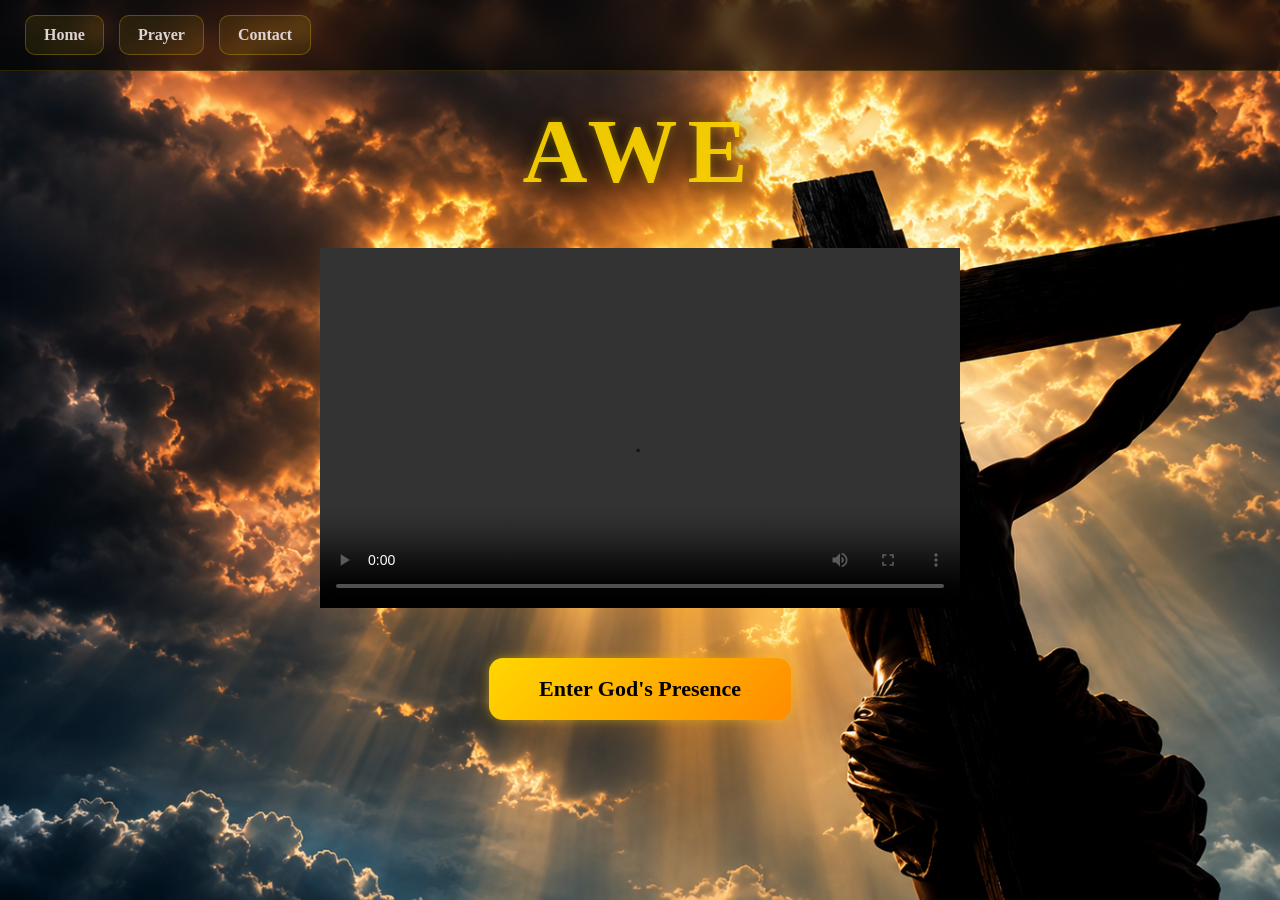
==== index.html @ bfa419cc "tabernaclezoom" ====
<!DOCTYPE html>
<html lang="en">
    <head>
        <meta charset="UTF-8">
        <meta name="viewport" content="width=device-width, initial-scale=1.0">
        <title>Father Marc's Prayer</title>
        <link rel="stylesheet" href="style.css">
         <!-- Navigation bar -->
 <header class="hero">

    <div class="navbar">
        <a href="index.html">Home</a>
        <a href="prayer.html">Prayer</a>
        <a href="contact.html">Contact</a>
    </div>

    <div class="hero-content">
        <h1 class="heading">AWE</h1>
    </div>

</header>

<body>

    <div class="center-content">
        <video class="vid" width="640" height="360" controls>
        <source src="awe.mp4" type="video/mp4">
        Your browser does not support the video tag.
        </video>

        <a href="tabernacle.html" class="btn">
        Enter God's Presence
        </a>
    </div>

</body>

</html>
---- style.css ----
/* =========================
   GLOBAL RESET
========================= */
* {
    margin: 0;
    padding: 0;
    box-sizing: border-box;
}

/* =========================
   BODY / BACKGROUND
========================= */
body {
    background-image: url(jesusbackground.png);
    background-size: cover;
    background-repeat: no-repeat;
    background-position: center;
    background-attachment: fixed;

    font-family: Georgia, serif;
}

/* =========================
   HEADING (DESKTOP)
========================= */
.heading {
    font-size: 90px;
    color: rgba(255, 215, 0, 0.9);

    letter-spacing: 10px;
    font-weight: bold;
    text-align: center;

    background: transparent;

    text-shadow:
        0 0 10px rgba(255,215,0,0.35),
        0 0 25px rgba(0,0,0,0.8),
        0 0 40px rgba(0,0,0,0.6);

    margin-bottom: 10px;
}

/* =========================
   CENTER CONTENT
========================= */
.center-content {
    margin-top: 35px;
    display: flex;
    flex-direction: column;
    align-items: center;
}

/* =========================
   BUTTON
========================= */
.btn {
    margin-top: 50px;

    display: inline-block;
    padding: 18px 50px;

    background: linear-gradient(135deg, #ffd700, #ff8c00);
    color: black;

    font-size: 22px;
    font-weight: bold;

    text-decoration: none;

    border-radius: 14px;

    position: relative;
    overflow: hidden;

    box-shadow:
        0 0 10px rgba(255, 215, 0, 0.4),
        0 0 30px rgba(255, 140, 0, 0.2);

    animation: pulse 2.5s infinite;
    transition: all 0.3s ease;
}

.btn:hover {
    transform: translateY(-6px) scale(1.08);

    box-shadow:
        0 0 25px rgba(255, 215, 0, 0.9),
        0 0 60px rgba(255, 140, 0, 0.6);

    cursor: pointer;
}

/* =========================
   NAVBAR
========================= */
.navbar {
    width: 100%;
    display: flex;
    justify-content: flex-start;
    gap: 15px;

    padding: 15px 25px;

    background: rgba(0, 0, 0, 0.65);
    backdrop-filter: blur(10px);

    position: fixed;
    top: 0;
    z-index: 1000;

    border-bottom: 1px solid rgba(255, 215, 0, 0.15);
}

.navbar a {
    color: rgb(224, 211, 211);
    text-decoration: none;

    font-size: 16px;
    font-family: Georgia, serif;
    font-weight: bold;

    padding: 10px 18px;

    background: rgba(255, 215, 0, 0.08);

    border: 1px solid rgba(255, 215, 0, 0.25);
    border-radius: 10px;

    transition: all 0.3s ease;
}

.navbar a:hover {
    background: rgba(255, 215, 0, 0.2);
    color: white;

    transform: translateY(-2px);

    box-shadow: 0 0 15px rgba(255, 215, 0, 0.3);

    border-color: gold;
}

/* =========================
   HERO CONTENT
========================= */
.hero-content {
    height: 100%;
    display: flex;
    flex-direction: column;
    justify-content: center;
    align-items: center;
    padding-top: 100px;
}

/* =========================
   PRAYER BOX
========================= */
.prayer {
    color: white;

    font-size: 18px;
    line-height: 1.8;

    max-width: 800px;
    margin: 55px auto 50px auto;

    padding: 30px;

    background: rgba(0, 0, 0, 0.55);
    backdrop-filter: blur(6px);

    border-radius: 12px;

    text-align: left;

    border: 4px solid rgba(255, 215, 0, 0.2);

    box-shadow: 0 0 25px rgba(0,0,0,0.4);
}

.contact {
    margin-top: 120px;

    font-size: 26px;
    font-family: Georgia, serif;

    color: white;
    text-align: center;

    padding: 25px 40px;

    background: rgba(0, 0, 0, 0.55);
    backdrop-filter: blur(6px);

    border-radius: 12px;

    border: 2px solid rgba(255, 215, 0, 0.25);

    display: inline-block;

    box-shadow: 0 0 20px rgba(0,0,0,0.4);
}


/* =========================
   ANIMATION
========================= */
@keyframes pulse {
    0% {
        box-shadow: 0 0 10px rgba(255,215,0,0.3);
    }
    50% {
        box-shadow: 0 0 25px rgba(255,215,0,0.6);
    }
    100% {
        box-shadow: 0 0 10px rgba(255,215,0,0.3);
    }
}

/* =========================
   📱 MOBILE OPTIMIZATION
========================= */
@media (max-width: 768px) {

    .heading {
        font-size: 42px;
        letter-spacing: 4px;
        padding: 0 10px;
    }

    .navbar {
        justify-content: center;
        flex-wrap: wrap;
        gap: 10px;
        padding: 10px;
    }

    .navbar a {
        font-size: 14px;
        padding: 8px 12px;
    }

    .prayer {
        width: 90%;
        margin: 100px auto;
        font-size: 16px;
        padding: 20px;
    }

    .btn {
        font-size: 18px;
        padding: 14px 28px;
    }

    .center-content {
        padding: 0 10px;
    }
}
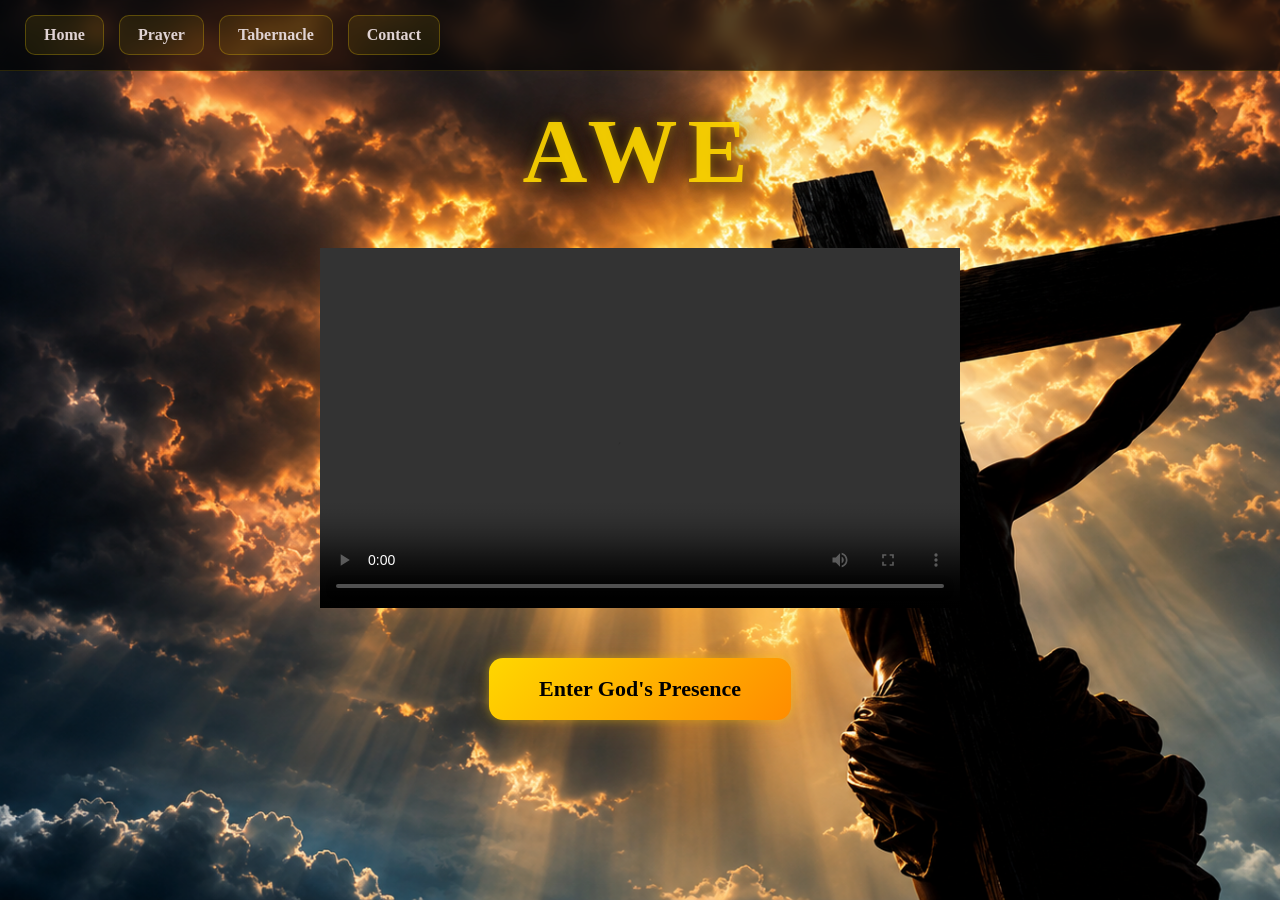
==== commit 8169fb54: "navupdate" ====
--- a/index.html
+++ b/index.html
@@ -11,6 +11,7 @@
     <div class="navbar">
         <a href="index.html">Home</a>
         <a href="prayer.html">Prayer</a>
+        <a href="tabernacle.html">Tabernacle</a>
         <a href="contact.html">Contact</a>
     </div>
 
--- a/style.css
+++ b/style.css
@@ -11,7 +11,7 @@
    BODY / BACKGROUND
 ========================= */
 body {
-    background-image: url(jesusbackground.png);
+    background-image: url(jesusbackground2.png);
     background-size: cover;
     background-repeat: no-repeat;
     background-position: center;
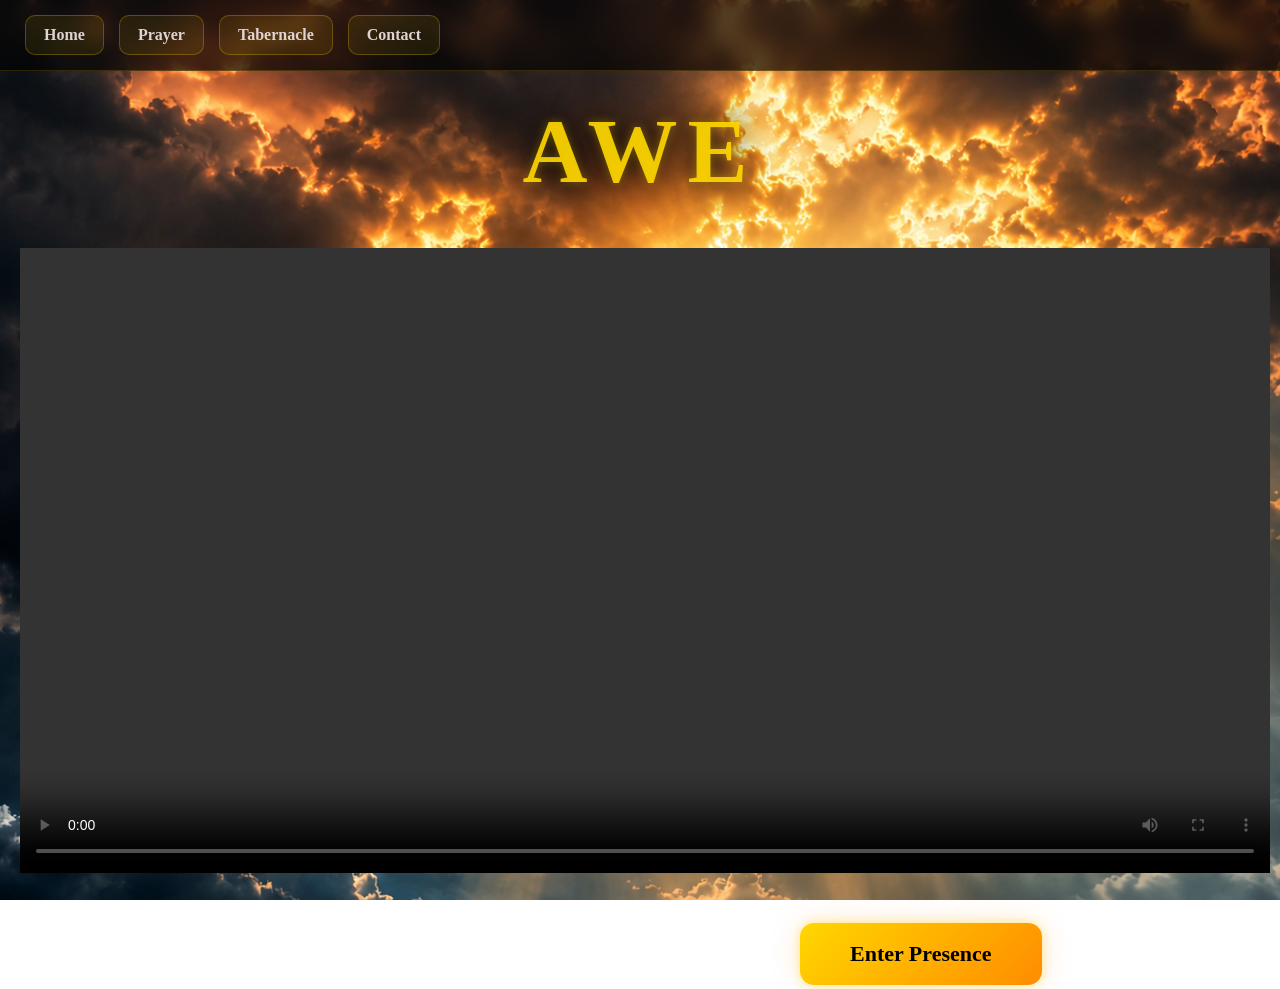
==== commit b69031e0: "bigupdate" ====
--- a/index.html
+++ b/index.html
@@ -1,12 +1,15 @@
 <!DOCTYPE html>
 <html lang="en">
-    <head>
-        <meta charset="UTF-8">
-        <meta name="viewport" content="width=device-width, initial-scale=1.0">
-        <title>Father Marc's Prayer</title>
-        <link rel="stylesheet" href="style.css">
-         <!-- Navigation bar -->
- <header class="hero">
+<head>
+    <meta charset="UTF-8">
+    <meta name="viewport" content="width=device-width, initial-scale=1.0">
+    <title>Father Marc's Prayer</title>
+    <link rel="stylesheet" href="style.css">
+</head>
+
+<body>
+
+<header class="hero">
 
     <div class="navbar">
         <a href="index.html">Home</a>
@@ -21,19 +24,18 @@
 
 </header>
 
-<body>
+<div class="center-content">
 
-    <div class="center-content">
-        <video class="vid" width="640" height="360" controls>
+    <video class="vid" controls>
         <source src="awe.mp4" type="video/mp4">
         Your browser does not support the video tag.
-        </video>
+    </video>
 
-        <a href="tabernacle.html" class="btn">
-        Enter God's Presence
-        </a>
-    </div>
+</div>
+
+ <a href="tabernaclevideo.html" class="btn">
+        Enter Presence
+    </a>
 
 </body>
-
 </html>
--- a/style.css
+++ b/style.css
@@ -11,7 +11,7 @@
    BODY / BACKGROUND
 ========================= */
 body {
-    background-image: url(jesusbackground2.png);
+    background-image: url(jesusbackground3.png);
     background-size: cover;
     background-repeat: no-repeat;
     background-position: center;
@@ -48,7 +48,13 @@
     margin-top: 35px;
     display: flex;
     flex-direction: column;
-    align-items: center;
+    align-items: left;
+    margin-left: 20px;
+}
+
+.vid {
+    width: 1250px;
+    height: auto;
 }
 
 /* =========================
@@ -56,7 +62,7 @@
 ========================= */
 .btn {
     margin-top: 50px;
-
+    margin-left: 800px;
     display: inline-block;
     padding: 18px 50px;
 
@@ -203,6 +209,7 @@
 }
 
 
+
 /* =========================
    ANIMATION
 ========================= */
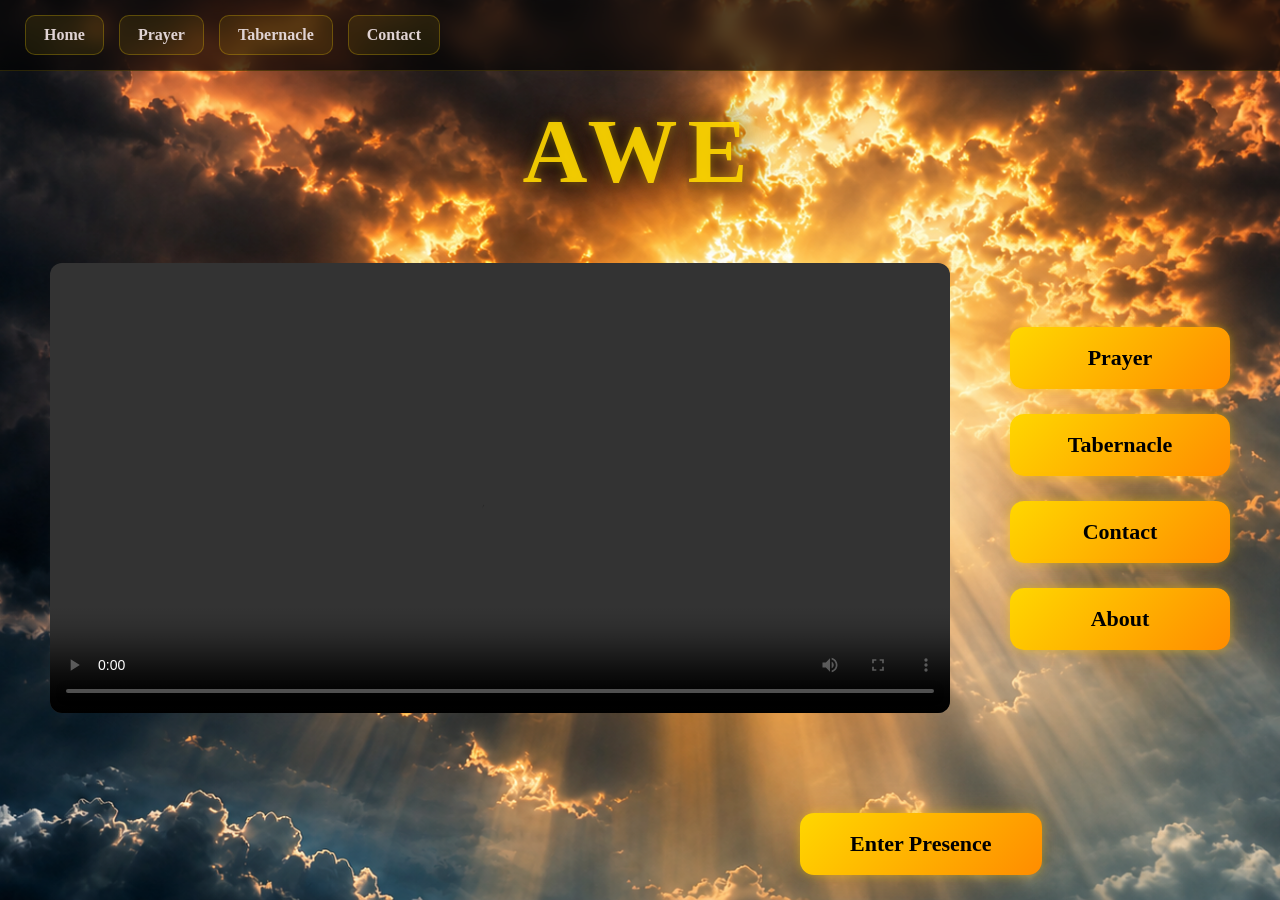
==== commit 4a4c52e5: "buttonupdate" ====
--- a/index.html
+++ b/index.html
@@ -24,12 +24,32 @@
 
 </header>
 
-<div class="center-content">
+<div class="video-layout">
 
     <video class="vid" controls>
         <source src="awe.mp4" type="video/mp4">
         Your browser does not support the video tag.
     </video>
+
+    <div class="button-column">
+
+        <a href="prayer.html" class="btn">
+            Prayer
+        </a>
+
+        <a href="tabernacle.html" class="btn">
+            Tabernacle
+        </a>
+
+        <a href="contact.html" class="btn">
+            Contact
+        </a>
+
+        <a href="about.html" class="btn">
+            About
+        </a>
+
+    </div>
 
 </div>
 
--- a/style.css
+++ b/style.css
@@ -52,11 +52,33 @@
     margin-left: 20px;
 }
 
+.video-layout {
+    display: flex;
+    align-items: center;
+    gap: 60px;
+
+    margin: 50px 50px;
+}
+
 .vid {
-    width: 1250px;
+    width: 1400px;
     height: auto;
-}
-
+    border-radius: 12px;
+}
+
+/* BUTTON COLUMN */
+
+.button-column {
+    display: flex;
+    flex-direction: column;
+    gap: 25px;
+}
+
+.button-column .btn {
+    margin: 0;
+    width: 220px;
+    text-align: center;
+}
 /* =========================
    BUTTON
 ========================= */
@@ -263,4 +285,21 @@
     .center-content {
         padding: 0 10px;
     }
+
+    .video-layout {
+    flex-direction: column;
+    margin: 30px 10px;
+}
+
+.vid {
+    width: 100%;
+}
+
+.button-column {
+    width: 100%;
+}
+
+.button-column .btn {
+    width: 100%;
+}
 }
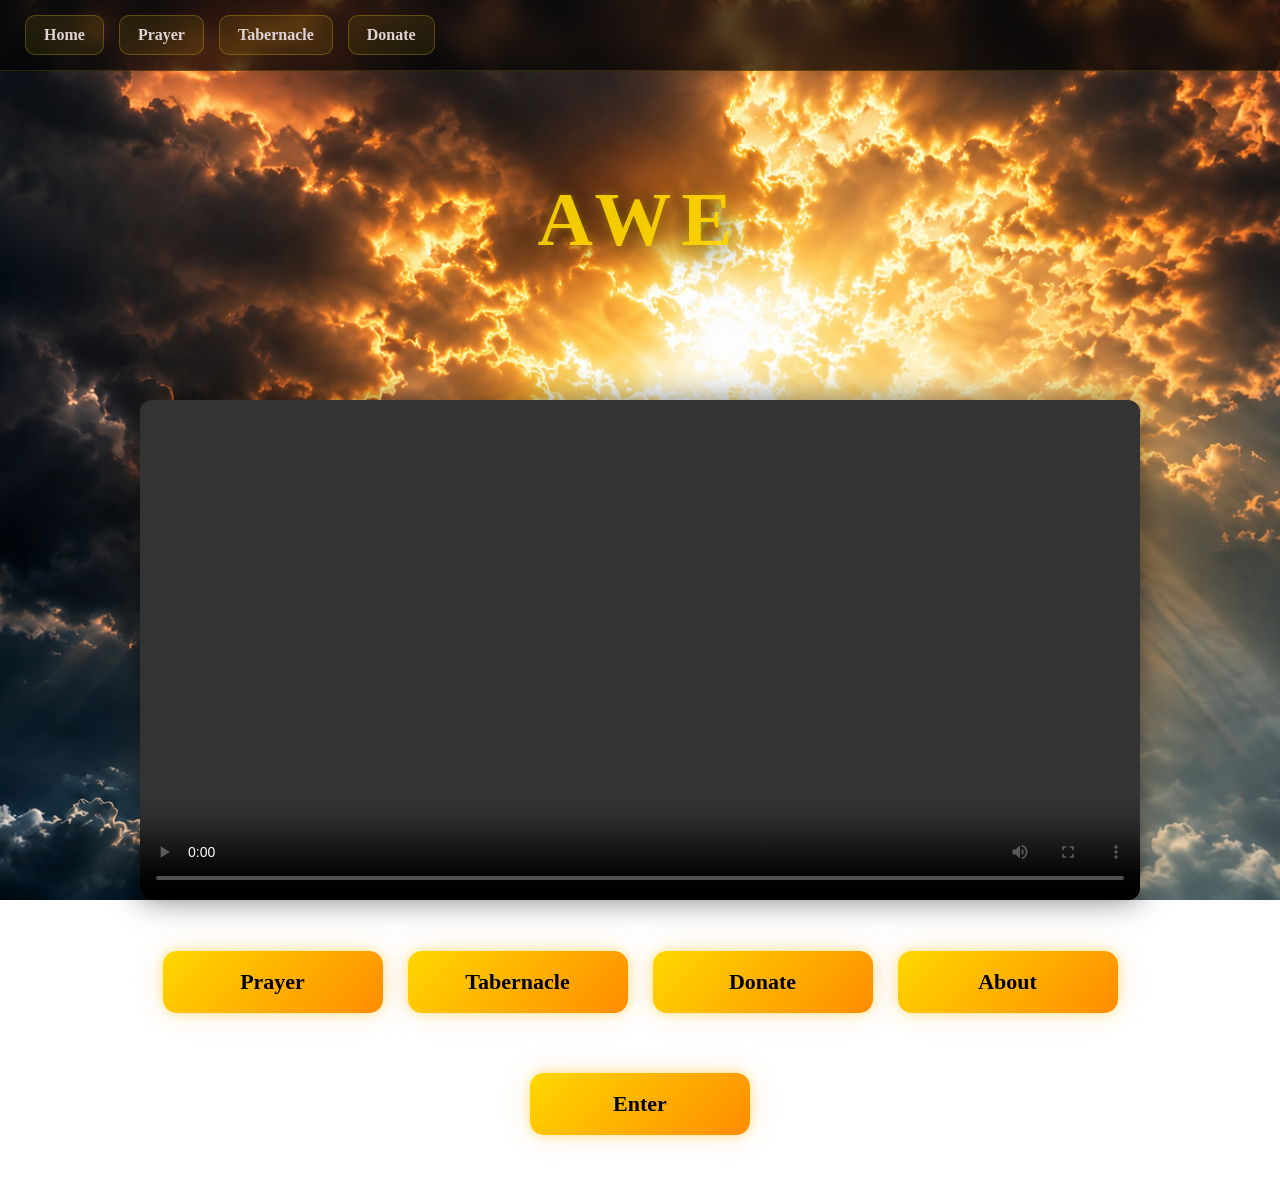
==== commit afd23d43: "resolutionprayerupdate" ====
--- a/index.html
+++ b/index.html
@@ -15,7 +15,7 @@
         <a href="index.html">Home</a>
         <a href="prayer.html">Prayer</a>
         <a href="tabernacle.html">Tabernacle</a>
-        <a href="contact.html">Contact</a>
+        <a href="contact.html">Donate</a>
     </div>
 
     <div class="hero-content">
@@ -42,7 +42,7 @@
         </a>
 
         <a href="contact.html" class="btn">
-            Contact
+            Donate
         </a>
 
         <a href="about.html" class="btn">
@@ -54,7 +54,7 @@
 </div>
 
  <a href="tabernaclevideo.html" class="btn">
-        Enter Presence
+        Enter 
     </a>
 
 </body>
--- a/style.css
+++ b/style.css
@@ -1,16 +1,20 @@
 /* =========================
    GLOBAL RESET
 ========================= */
+
 * {
     margin: 0;
     padding: 0;
     box-sizing: border-box;
 }
 
+
 /* =========================
    BODY / BACKGROUND
 ========================= */
+
 body {
+
     background-image: url(jesusbackground3.png);
     background-size: cover;
     background-repeat: no-repeat;
@@ -18,288 +22,670 @@
     background-attachment: fixed;
 
     font-family: Georgia, serif;
-}
-
-/* =========================
-   HEADING (DESKTOP)
-========================= */
+
+    min-height:100vh;
+
+}
+
+
+/* =========================
+   NAVBAR
+========================= */
+
+.navbar {
+
+    width:100%;
+
+    display:flex;
+    justify-content:flex-start;
+    align-items:center;
+
+    gap:15px;
+
+    padding:15px 25px;
+
+    background:rgba(0,0,0,0.65);
+
+    backdrop-filter:blur(10px);
+
+    position:fixed;
+
+    top:0;
+
+    z-index:1000;
+
+
+    border-bottom:
+    1px solid rgba(255,215,0,0.15);
+
+}
+
+
+
+.navbar a {
+
+    color:rgb(224,211,211);
+
+    text-decoration:none;
+
+    font-size:16px;
+
+    font-weight:bold;
+
+    padding:10px 18px;
+
+
+    background:
+    rgba(255,215,0,0.08);
+
+
+    border:
+    1px solid rgba(255,215,0,0.25);
+
+
+    border-radius:10px;
+
+
+    transition:.3s ease;
+
+}
+
+
+
+.navbar a:hover {
+
+
+    background:
+    rgba(255,215,0,0.2);
+
+
+    color:white;
+
+
+    transform:translateY(-2px);
+
+
+    box-shadow:
+    0 0 15px rgba(255,215,0,.3);
+
+
+}
+
+
+
+/* =========================
+   HERO
+========================= */
+
+
+.hero {
+
+    min-height:40vh;
+
+}
+
+
+.hero-content {
+
+
+    min-height:40vh;
+
+
+    display:flex;
+
+    justify-content:center;
+
+    align-items:center;
+
+
+    padding-top:80px;
+
+}
+
+
+
+/* =========================
+   HEADING
+========================= */
+
+
 .heading {
-    font-size: 90px;
-    color: rgba(255, 215, 0, 0.9);
-
-    letter-spacing: 10px;
-    font-weight: bold;
-    text-align: center;
-
-    background: transparent;
+
+
+    font-size:
+    clamp(55px,6vw,90px);
+
+
+    color:
+    rgba(255,215,0,.9);
+
+
+    letter-spacing:
+    clamp(4px,1vw,10px);
+
+
+    font-weight:bold;
+
+
+    text-align:center;
+
+
 
     text-shadow:
-        0 0 10px rgba(255,215,0,0.35),
-        0 0 25px rgba(0,0,0,0.8),
-        0 0 40px rgba(0,0,0,0.6);
-
-    margin-bottom: 10px;
-}
-
-/* =========================
-   CENTER CONTENT
-========================= */
-.center-content {
-    margin-top: 35px;
-    display: flex;
-    flex-direction: column;
-    align-items: left;
-    margin-left: 20px;
-}
+
+    0 0 10px rgba(255,215,0,.35),
+
+    0 0 25px rgba(0,0,0,.8),
+
+    0 0 40px rgba(0,0,0,.6);
+
+
+}
+
+
+
+/* =========================
+   VIDEO SECTION
+========================= */
+
 
 .video-layout {
-    display: flex;
-    align-items: center;
-    gap: 60px;
-
-    margin: 50px 50px;
-}
+
+
+    width:min(95%,1700px);
+
+
+    margin:40px auto;
+
+
+    display:flex;
+
+
+    justify-content:center;
+
+
+    align-items:center;
+
+
+    gap:
+    clamp(25px,4vw,60px);
+
+
+}
+
+
+
+/* VIDEO */
+
 
 .vid {
-    width: 1400px;
-    height: auto;
-    border-radius: 12px;
-}
-
-/* BUTTON COLUMN */
+
+
+    width:100%;
+
+
+    max-width:1400px;
+
+
+    height:auto;
+
+
+    border-radius:12px;
+
+
+    box-shadow:
+    0 0 30px rgba(0,0,0,.5);
+
+
+}
+
+
+
+/* =========================
+   BUTTON COLUMN
+========================= */
+
 
 .button-column {
-    display: flex;
-    flex-direction: column;
-    gap: 25px;
-}
+
+
+    display:flex;
+
+
+    flex-direction:column;
+
+
+    gap:25px;
+
+
+    align-items:center;
+
+}
+
+
 
 .button-column .btn {
-    margin: 0;
-    width: 220px;
-    text-align: center;
-}
+
+
+    width:220px;
+
+
+}
+
+
+
 /* =========================
    BUTTON
 ========================= */
+
+
 .btn {
-    margin-top: 50px;
-    margin-left: 800px;
-    display: inline-block;
-    padding: 18px 50px;
-
-    background: linear-gradient(135deg, #ffd700, #ff8c00);
-    color: black;
-
-    font-size: 22px;
-    font-weight: bold;
-
-    text-decoration: none;
-
-    border-radius: 14px;
-
-    position: relative;
-    overflow: hidden;
+
+
+    display:flex;
+
+
+    justify-content:center;
+
+
+    align-items:center;
+
+
+    width:220px;
+
+
+    padding:18px 40px;
+
+
+    background:
+    linear-gradient(135deg,#ffd700,#ff8c00);
+
+
+
+    color:black;
+
+
+    font-size:22px;
+
+
+    font-weight:bold;
+
+
+    text-decoration:none;
+
+
+    border-radius:14px;
+
+
+    overflow:hidden;
+
 
     box-shadow:
-        0 0 10px rgba(255, 215, 0, 0.4),
-        0 0 30px rgba(255, 140, 0, 0.2);
-
-    animation: pulse 2.5s infinite;
-    transition: all 0.3s ease;
-}
+
+    0 0 10px rgba(255,215,0,.4),
+
+    0 0 30px rgba(255,140,0,.2);
+
+
+
+    animation:pulse 2.5s infinite;
+
+
+    transition:.3s ease;
+
+
+}
+
+
 
 .btn:hover {
-    transform: translateY(-6px) scale(1.08);
+
+
+    transform:
+    translateY(-6px)
+    scale(1.08);
+
 
     box-shadow:
-        0 0 25px rgba(255, 215, 0, 0.9),
-        0 0 60px rgba(255, 140, 0, 0.6);
-
-    cursor: pointer;
-}
-
-/* =========================
-   NAVBAR
-========================= */
-.navbar {
-    width: 100%;
-    display: flex;
-    justify-content: flex-start;
-    gap: 15px;
-
-    padding: 15px 25px;
-
-    background: rgba(0, 0, 0, 0.65);
-    backdrop-filter: blur(10px);
-
-    position: fixed;
-    top: 0;
-    z-index: 1000;
-
-    border-bottom: 1px solid rgba(255, 215, 0, 0.15);
-}
-
-.navbar a {
-    color: rgb(224, 211, 211);
-    text-decoration: none;
-
-    font-size: 16px;
-    font-family: Georgia, serif;
-    font-weight: bold;
-
-    padding: 10px 18px;
-
-    background: rgba(255, 215, 0, 0.08);
-
-    border: 1px solid rgba(255, 215, 0, 0.25);
-    border-radius: 10px;
-
-    transition: all 0.3s ease;
-}
-
-.navbar a:hover {
-    background: rgba(255, 215, 0, 0.2);
+
+    0 0 25px rgba(255,215,0,.9),
+
+    0 0 60px rgba(255,140,0,.6);
+
+
+
+}
+
+
+
+/* =========================
+   CENTER ENTER BUTTON
+========================= */
+
+
+body > .btn {
+
+
+    margin:60px auto;
+
+
+}
+
+
+
+/* =========================
+   ANIMATION
+========================= */
+
+
+@keyframes pulse {
+
+
+    0% {
+
+        box-shadow:
+        0 0 10px rgba(255,215,0,.3);
+
+    }
+
+
+    50% {
+
+        box-shadow:
+        0 0 25px rgba(255,215,0,.6);
+
+    }
+
+
+    100% {
+
+        box-shadow:
+        0 0 10px rgba(255,215,0,.3);
+
+    }
+
+
+}
+
+
+
+/* =========================
+   LAPTOP SCREENS
+========================= */
+
+
+@media(max-width:1400px){
+
+
+    .video-layout {
+
+
+        flex-direction:column;
+
+
+    }
+
+
+
+    .vid {
+
+
+        max-width:1000px;
+
+
+    }
+
+
+
+    .button-column {
+
+
+        flex-direction:row;
+
+
+        flex-wrap:wrap;
+
+
+    }
+
+
+
+}
+
+
+
+/* =========================
+   TABLETS
+========================= */
+
+
+@media(max-width:768px){
+
+
+    .navbar {
+
+
+        justify-content:center;
+
+
+        flex-wrap:wrap;
+
+
+        padding:10px;
+
+
+    }
+
+
+
+    .navbar a {
+
+
+        font-size:14px;
+
+
+        padding:8px 12px;
+
+
+    }
+
+
+
+    .hero,
+    .hero-content {
+
+
+        min-height:30vh;
+
+
+    }
+
+
+
+    .video-layout {
+
+
+        width:95%;
+
+
+        margin-top:30px;
+
+
+    }
+
+
+
+    .button-column {
+
+
+        width:100%;
+
+
+        flex-direction:column;
+
+
+    }
+
+
+
+    .button-column .btn {
+
+
+        width:90%;
+
+
+    }
+
+
+
+    .btn {
+
+
+        font-size:18px;
+
+
+        padding:14px 25px;
+
+
+    }
+
+
+
+}
+
+/* =========================
+   PRAYER PAGE ONLY
+========================= */
+
+.prayer {
+
     color: white;
 
-    transform: translateY(-2px);
-
-    box-shadow: 0 0 15px rgba(255, 215, 0, 0.3);
-
-    border-color: gold;
-}
-
-/* =========================
-   HERO CONTENT
-========================= */
-.hero-content {
-    height: 100%;
-    display: flex;
-    flex-direction: column;
-    justify-content: center;
-    align-items: center;
-    padding-top: 100px;
-}
-
-/* =========================
-   PRAYER BOX
-========================= */
-.prayer {
-    color: white;
-
     font-size: 18px;
+
     line-height: 1.8;
 
-    max-width: 800px;
-    margin: 55px auto 50px auto;
+    width: min(90%, 800px);
+
+    margin: 55px auto 80px;
 
     padding: 30px;
 
-    background: rgba(0, 0, 0, 0.55);
+
+    background:
+    rgba(0,0,0,0.55);
+
     backdrop-filter: blur(6px);
 
-    border-radius: 12px;
-
-    text-align: left;
-
-    border: 4px solid rgba(255, 215, 0, 0.2);
-
-    box-shadow: 0 0 25px rgba(0,0,0,0.4);
-}
-
-.contact {
-    margin-top: 120px;
-
-    font-size: 26px;
-    font-family: Georgia, serif;
-
-    color: white;
-    text-align: center;
-
-    padding: 25px 40px;
-
-    background: rgba(0, 0, 0, 0.55);
-    backdrop-filter: blur(6px);
-
-    border-radius: 12px;
-
-    border: 2px solid rgba(255, 215, 0, 0.25);
-
-    display: inline-block;
-
-    box-shadow: 0 0 20px rgba(0,0,0,0.4);
-}
-
-
-
-/* =========================
-   ANIMATION
-========================= */
-@keyframes pulse {
-    0% {
-        box-shadow: 0 0 10px rgba(255,215,0,0.3);
-    }
-    50% {
-        box-shadow: 0 0 25px rgba(255,215,0,0.6);
-    }
-    100% {
-        box-shadow: 0 0 10px rgba(255,215,0,0.3);
-    }
-}
-
-/* =========================
-   📱 MOBILE OPTIMIZATION
-========================= */
-@media (max-width: 768px) {
+
+    border-radius:12px;
+
+
+    text-align:left;
+
+
+    border:
+    4px solid rgba(255,215,0,0.2);
+
+
+    box-shadow:
+    0 0 25px rgba(0,0,0,0.4);
+
+}
+
+
+/* center prayer text container */
+
+body:has(.prayer) {
+    overflow-x:hidden;
+}
+
+
+body:has(.prayer) .prayer {
+    margin-left:auto;
+    margin-right:auto;
+}
+
+
+
+/* make heading match original */
+
+body:has(.prayer) .heading {
+
+    font-size:90px;
+
+    color:rgba(255,215,0,0.9);
+
+    letter-spacing:10px;
+
+}
+
+
+
+/* mobile prayer page */
+
+@media(max-width:768px){
+
+
+    body:has(.prayer) .heading {
+
+        font-size:42px;
+
+        letter-spacing:4px;
+
+    }
+
+
+    .prayer {
+
+        width:90%;
+
+        padding:20px;
+
+        font-size:16px;
+
+    }
+
+
+
+
+
+/* =========================
+   SMALL PHONES
+========================= */
+
+
+@media(max-width:480px){
+
 
     .heading {
-        font-size: 42px;
-        letter-spacing: 4px;
-        padding: 0 10px;
-    }
-
-    .navbar {
-        justify-content: center;
-        flex-wrap: wrap;
-        gap: 10px;
-        padding: 10px;
-    }
+
+
+        font-size:42px;
+
+
+    }
+
+
 
     .navbar a {
-        font-size: 14px;
-        padding: 8px 12px;
-    }
-
-    .prayer {
-        width: 90%;
-        margin: 100px auto;
-        font-size: 16px;
-        padding: 20px;
-    }
-
-    .btn {
-        font-size: 18px;
-        padding: 14px 28px;
-    }
-
-    .center-content {
-        padding: 0 10px;
-    }
-
-    .video-layout {
-    flex-direction: column;
-    margin: 30px 10px;
-}
-
-.vid {
-    width: 100%;
-}
-
-.button-column {
-    width: 100%;
-}
-
-.button-column .btn {
-    width: 100%;
-}
+
+
+        font-size:12px;
+
+
+    }
+
+
+
+    .vid {
+
+
+        border-radius:8px;
+
+
+    }
+
+
+
 }
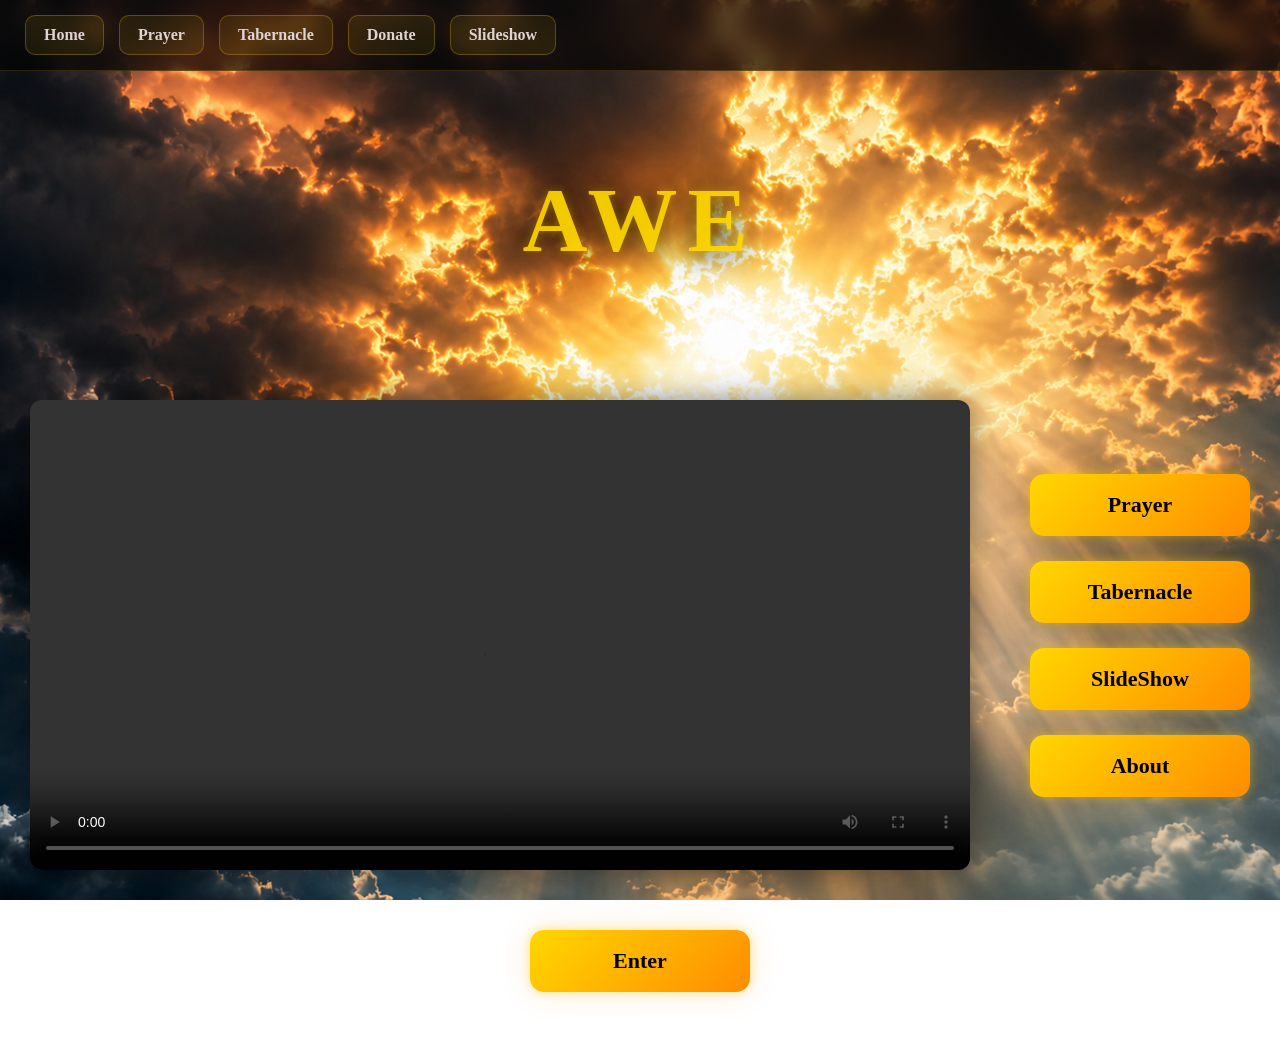
==== commit 3f031027: "slideshow" ====
--- a/index.html
+++ b/index.html
@@ -16,6 +16,7 @@
         <a href="prayer.html">Prayer</a>
         <a href="tabernacle.html">Tabernacle</a>
         <a href="contact.html">Donate</a>
+        <a href="slideshow.html">Slideshow</a>
     </div>
 
     <div class="hero-content">
@@ -41,8 +42,8 @@
             Tabernacle
         </a>
 
-        <a href="contact.html" class="btn">
-            Donate
+        <a href="slideshow.html" class="btn">
+            SlideShow
         </a>
 
         <a href="about.html" class="btn">
--- a/style.css
+++ b/style.css
@@ -151,34 +151,16 @@
 
 .heading {
 
-
-    font-size:
-    clamp(55px,6vw,90px);
-
-
-    color:
-    rgba(255,215,0,.9);
-
-
-    letter-spacing:
-    clamp(4px,1vw,10px);
-
-
-    font-weight:bold;
-
-
-    text-align:center;
-
-
+font-size: 90px;
+    color: rgba(255,215,0,.9);
+    letter-spacing: 10px;
+    font-weight: bold;
+    text-align: center;
 
     text-shadow:
-
-    0 0 10px rgba(255,215,0,.35),
-
-    0 0 25px rgba(0,0,0,.8),
-
-    0 0 40px rgba(0,0,0,.6);
-
+        0 0 10px rgba(255,215,0,.35),
+        0 0 25px rgba(0,0,0,.8),
+        0 0 40px rgba(0,0,0,.6);
 
 }
 
@@ -190,53 +172,39 @@
 
 
 .video-layout {
-
-
-    width:min(95%,1700px);
-
-
-    margin:40px auto;
-
-
-    display:flex;
-
-
-    justify-content:center;
-
-
-    align-items:center;
-
-
-    gap:
-    clamp(25px,4vw,60px);
-
-
-}
-
-
-
-/* VIDEO */
-
+    width: 100%;
+    max-width: 1700px;
+
+    margin: 40px auto;
+
+    display: flex;
+    justify-content: center;
+    align-items: center;
+
+    gap: 60px;
+
+    padding: 0 30px;
+}
+
+
+/* =========================
+   RESPONSIVE VIDEO
+========================= */
 
 .vid {
-
-
-    width:100%;
-
-
-    max-width:1400px;
-
-
-    height:auto;
-
-
-    border-radius:12px;
-
+    display: block;
+
+    width: 100%;
+    max-width: 1400px;
+    height: auto;
+
+    flex: 1 1 auto;
+    min-width: 0;
+
+    border-radius: 12px;
 
     box-shadow:
-    0 0 30px rgba(0,0,0,.5);
-
-
+        0 0 30px rgba(0,0,0,.5);
 }
 
 
@@ -248,27 +216,20 @@
 
 .button-column {
 
-
-    display:flex;
-
-
-    flex-direction:column;
-
-
-    gap:25px;
-
-
-    align-items:center;
+display: flex;
+    flex-direction: column;
+    gap: 25px;
+    align-items: center;
+    width: 220px;
+    flex-shrink: 0;
 
 }
 
 
 
 .button-column .btn {
-
-
-    width:220px;
-
+ width: 220px;
+flex-shrink: 0;
 
 }
 
@@ -409,149 +370,7 @@
 
 
 
-/* =========================
-   LAPTOP SCREENS
-========================= */
-
-
-@media(max-width:1400px){
-
-
-    .video-layout {
-
-
-        flex-direction:column;
-
-
-    }
-
-
-
-    .vid {
-
-
-        max-width:1000px;
-
-
-    }
-
-
-
-    .button-column {
-
-
-        flex-direction:row;
-
-
-        flex-wrap:wrap;
-
-
-    }
-
-
-
-}
-
-
-
-/* =========================
-   TABLETS
-========================= */
-
-
-@media(max-width:768px){
-
-
-    .navbar {
-
-
-        justify-content:center;
-
-
-        flex-wrap:wrap;
-
-
-        padding:10px;
-
-
-    }
-
-
-
-    .navbar a {
-
-
-        font-size:14px;
-
-
-        padding:8px 12px;
-
-
-    }
-
-
-
-    .hero,
-    .hero-content {
-
-
-        min-height:30vh;
-
-
-    }
-
-
-
-    .video-layout {
-
-
-        width:95%;
-
-
-        margin-top:30px;
-
-
-    }
-
-
-
-    .button-column {
-
-
-        width:100%;
-
-
-        flex-direction:column;
-
-
-    }
-
-
-
-    .button-column .btn {
-
-
-        width:90%;
-
-
-    }
-
-
-
-    .btn {
-
-
-        font-size:18px;
-
-
-        padding:14px 25px;
-
-
-    }
-
-
-
-}
+
 
 /* =========================
    PRAYER PAGE ONLY
@@ -624,68 +443,85 @@
 
 /* mobile prayer page */
 
-@media(max-width:768px){
-
-
-    body:has(.prayer) .heading {
-
-        font-size:42px;
-
-        letter-spacing:4px;
-
-    }
-
-
-    .prayer {
-
-        width:90%;
-
-        padding:20px;
-
-        font-size:16px;
-
-    }
-
-
-
-
-
-/* =========================
-   SMALL PHONES
-========================= */
-
-
-@media(max-width:480px){
-
-
-    .heading {
-
-
-        font-size:42px;
-
-
-    }
-
-
-
-    .navbar a {
-
-
-        font-size:12px;
-
-
-    }
-
-
-
-    .vid {
-
-
-        border-radius:8px;
-
-
-    }
-
-
-
+@media (max-width: 1000px) {
+
+    .video-layout {
+        gap: 25px;
+        padding: 0 15px;
+    }
+
+    .button-column {
+        width: 200px;
+    }
+
+    .button-column .btn {
+        width: 200px;
+    }
+
+}
+
+.slideshow {
+    max-width: 850px;
+    margin: 40px auto;
+    padding: 24px;
+    text-align: center;
+}
+
+#slides-container {
+    min-height: 260px;
+    display: flex;
+    align-items: center;
+    justify-content: center;
+}
+
+.slide {
+    width: 100%;
+    font-size: 1.35rem;
+    line-height: 1.9;
+    padding: 30px 20px;
+    box-sizing: border-box;
+    overflow-wrap: anywhere;
+}
+
+.slide[hidden] {
+    display: none;
+}
+
+.slide-controls {
+    display: flex;
+    justify-content: center;
+    align-items: center;
+    gap: 20px;
+    margin-top: 24px;
+    flex-wrap: wrap;
+}
+
+.slide-controls button {
+    padding: 12px 20px;
+    border: none;
+    border-radius: 8px;
+    cursor: pointer;
+    font-size: 1rem;
+}
+
+.slide-controls button:disabled {
+    opacity: 0.45;
+    cursor: not-allowed;
+}
+
+#slide-counter {
+    font-weight: bold;
+    white-space: nowrap;
+}
+
+@media (max-width: 600px) {
+    .slideshow {
+        margin: 20px auto;
+        padding: 12px;
+    }
+
+    .slide {
+        font-size: 1.1rem;
+        padding: 20px 10px;
+    }
 }
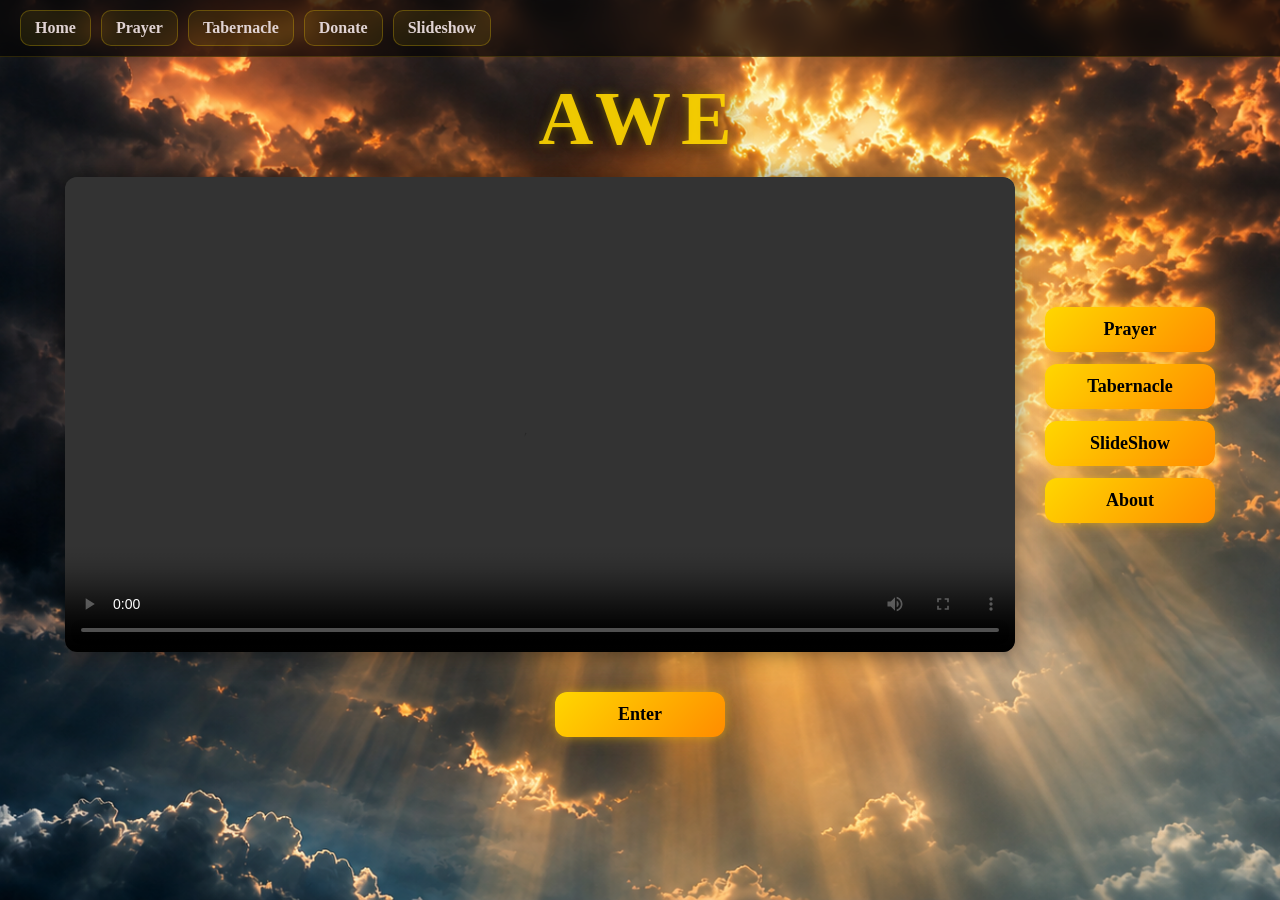
==== commit c8f472cb: "entertoslideshow" ====
--- a/index.html
+++ b/index.html
@@ -54,7 +54,7 @@
 
 </div>
 
- <a href="tabernaclevideo.html" class="btn">
+ <a href="slideshow.html" class="btn">
         Enter 
     </a>
 
--- a/style.css
+++ b/style.css
@@ -1,3 +1,4 @@
+
 /* =========================
    GLOBAL RESET
 ========================= */
@@ -14,7 +15,6 @@
 ========================= */
 
 body {
-
     background-image: url(jesusbackground3.png);
     background-size: cover;
     background-repeat: no-repeat;
@@ -22,9 +22,7 @@
     background-attachment: fixed;
 
     font-family: Georgia, serif;
-
-    min-height:100vh;
-
+    min-height: 100vh;
 }
 
 
@@ -33,157 +31,111 @@
 ========================= */
 
 .navbar {
-
-    width:100%;
-
-    display:flex;
-    justify-content:flex-start;
-    align-items:center;
-
-    gap:15px;
-
-    padding:15px 25px;
-
-    background:rgba(0,0,0,0.65);
-
-    backdrop-filter:blur(10px);
-
-    position:fixed;
-
-    top:0;
-
-    z-index:1000;
-
-
-    border-bottom:
-    1px solid rgba(255,215,0,0.15);
-
-}
-
-
+    width: 100%;
+
+    display: flex;
+    justify-content: flex-start;
+    align-items: center;
+    flex-wrap: wrap;
+    gap: 10px;
+
+    padding: 10px 20px;
+
+    background: rgba(0, 0, 0, 0.65);
+    backdrop-filter: blur(10px);
+
+    position: fixed;
+    top: 0;
+    left: 0;
+
+    z-index: 1000;
+
+    border-bottom: 1px solid rgba(255, 215, 0, 0.15);
+}
 
 .navbar a {
-
-    color:rgb(224,211,211);
-
-    text-decoration:none;
-
-    font-size:16px;
-
-    font-weight:bold;
-
-    padding:10px 18px;
-
-
-    background:
-    rgba(255,215,0,0.08);
-
-
-    border:
-    1px solid rgba(255,215,0,0.25);
-
-
-    border-radius:10px;
-
-
-    transition:.3s ease;
-
-}
-
-
+    color: rgb(224, 211, 211);
+    text-decoration: none;
+
+    font-size: 16px;
+    font-weight: bold;
+
+    padding: 8px 14px;
+
+    background: rgba(255, 215, 0, 0.08);
+    border: 1px solid rgba(255, 215, 0, 0.25);
+    border-radius: 10px;
+
+    transition: 0.3s ease;
+}
 
 .navbar a:hover {
-
-
-    background:
-    rgba(255,215,0,0.2);
-
-
-    color:white;
-
-
-    transform:translateY(-2px);
-
-
-    box-shadow:
-    0 0 15px rgba(255,215,0,.3);
-
-
-}
-
-
-
-/* =========================
-   HERO
-========================= */
-
+    background: rgba(255, 215, 0, 0.2);
+    color: white;
+
+    transform: translateY(-2px);
+
+    box-shadow: 0 0 15px rgba(255, 215, 0, 0.3);
+}
+
+
+/* =========================
+   HERO / AWE HEADING
+========================= */
 
 .hero {
-
-    min-height:40vh;
-
-}
-
+    min-height: auto;
+}
 
 .hero-content {
-
-
-    min-height:40vh;
-
-
-    display:flex;
-
-    justify-content:center;
-
-    align-items:center;
-
-
-    padding-top:80px;
-
-}
-
+    min-height: auto;
+
+    display: flex;
+    justify-content: center;
+    align-items: center;
+
+    /* Space for the fixed navbar */
+    padding: 75px 15px 10px;
+}
 
 
 /* =========================
    HEADING
 ========================= */
 
-
 .heading {
-
-font-size: 90px;
-    color: rgba(255,215,0,.9);
-    letter-spacing: 10px;
+    font-size: clamp(48px, 7vw, 76px);
+
+    color: rgba(255, 215, 0, 0.9);
+    letter-spacing: clamp(4px, 1vw, 10px);
+
     font-weight: bold;
     text-align: center;
 
     text-shadow:
-        0 0 10px rgba(255,215,0,.35),
-        0 0 25px rgba(0,0,0,.8),
-        0 0 40px rgba(0,0,0,.6);
-
-}
-
+        0 0 10px rgba(255, 215, 0, 0.35),
+        0 0 25px rgba(0, 0, 0, 0.8),
+        0 0 40px rgba(0, 0, 0, 0.6);
+}
 
 
 /* =========================
    VIDEO SECTION
 ========================= */
-
 
 .video-layout {
     width: 100%;
-    max-width: 1700px;
-
-    margin: 40px auto;
+    max-width: 1250px;
+
+    /* Reduce space above the video */
+    margin: 5px auto 0;
 
     display: flex;
     justify-content: center;
     align-items: center;
 
-    gap: 60px;
-
-    padding: 0 30px;
+    gap: 30px;
+    padding: 0 20px;
 }
 
 
@@ -195,7 +147,8 @@
     display: block;
 
     width: 100%;
-    max-width: 1400px;
+    max-width: 950px;
+
     height: auto;
 
     flex: 1 1 auto;
@@ -203,173 +156,101 @@
 
     border-radius: 12px;
 
+    box-shadow: 0 0 25px rgba(0, 0, 0, 0.5);
+}
+
+
+/* =========================
+   BUTTON COLUMN
+========================= */
+
+.button-column {
+    display: flex;
+    flex-direction: column;
+    align-items: center;
+
+    gap: 12px;
+
+    width: 170px;
+    flex-shrink: 0;
+}
+
+.button-column .btn {
+    width: 170px;
+    flex-shrink: 0;
+}
+
+
+/* =========================
+   BUTTONS
+========================= */
+
+.btn {
+    display: flex;
+    justify-content: center;
+    align-items: center;
+
+    width: 170px;
+    padding: 12px 20px;
+
+    background: linear-gradient(135deg, #ffd700, #ff8c00);
+
+    color: black;
+
+    font-size: 18px;
+    font-weight: bold;
+
+    text-decoration: none;
+
+    border-radius: 12px;
+    overflow: hidden;
+
     box-shadow:
-        0 0 30px rgba(0,0,0,.5);
-}
-
-
-
-/* =========================
-   BUTTON COLUMN
-========================= */
-
-
-.button-column {
-
-display: flex;
-    flex-direction: column;
-    gap: 25px;
-    align-items: center;
-    width: 220px;
-    flex-shrink: 0;
-
-}
-
-
-
-.button-column .btn {
- width: 220px;
-flex-shrink: 0;
-
-}
-
-
-
-/* =========================
-   BUTTON
-========================= */
-
-
-.btn {
-
-
-    display:flex;
-
-
-    justify-content:center;
-
-
-    align-items:center;
-
-
-    width:220px;
-
-
-    padding:18px 40px;
-
-
-    background:
-    linear-gradient(135deg,#ffd700,#ff8c00);
-
-
-
-    color:black;
-
-
-    font-size:22px;
-
-
-    font-weight:bold;
-
-
-    text-decoration:none;
-
-
-    border-radius:14px;
-
-
-    overflow:hidden;
-
+        0 0 10px rgba(255, 215, 0, 0.4),
+        0 0 20px rgba(255, 140, 0, 0.2);
+
+    animation: pulse 2.5s infinite;
+
+    transition:
+        transform 0.3s ease,
+        box-shadow 0.3s ease;
+}
+
+.btn:hover {
+    transform: translateY(-3px) scale(1.03);
 
     box-shadow:
-
-    0 0 10px rgba(255,215,0,.4),
-
-    0 0 30px rgba(255,140,0,.2);
-
-
-
-    animation:pulse 2.5s infinite;
-
-
-    transition:.3s ease;
-
-
-}
-
-
-
-.btn:hover {
-
-
-    transform:
-    translateY(-6px)
-    scale(1.08);
-
-
-    box-shadow:
-
-    0 0 25px rgba(255,215,0,.9),
-
-    0 0 60px rgba(255,140,0,.6);
-
-
-
-}
-
+        0 0 20px rgba(255, 215, 0, 0.8),
+        0 0 35px rgba(255, 140, 0, 0.5);
+}
 
 
 /* =========================
    CENTER ENTER BUTTON
 ========================= */
 
-
 body > .btn {
-
-
-    margin:60px auto;
-
-
-}
-
+    margin: 40px auto 15px;
+}
 
 
 /* =========================
    ANIMATION
 ========================= */
 
-
 @keyframes pulse {
-
-
     0% {
-
-        box-shadow:
-        0 0 10px rgba(255,215,0,.3);
-
-    }
-
+        box-shadow: 0 0 10px rgba(255, 215, 0, 0.3);
+    }
 
     50% {
-
-        box-shadow:
-        0 0 25px rgba(255,215,0,.6);
-
-    }
-
+        box-shadow: 0 0 25px rgba(255, 215, 0, 0.6);
+    }
 
     100% {
-
-        box-shadow:
-        0 0 10px rgba(255,215,0,.3);
-
-    }
-
-
-}
-
-
-
+        box-shadow: 0 0 10px rgba(255, 215, 0, 0.3);
+    }
+}
 
 
 /* =========================
@@ -377,98 +258,67 @@
 ========================= */
 
 .prayer {
-
     color: white;
 
     font-size: 18px;
-
     line-height: 1.8;
 
     width: min(90%, 800px);
 
     margin: 55px auto 80px;
-
     padding: 30px;
 
-
-    background:
-    rgba(0,0,0,0.55);
-
+    background: rgba(0, 0, 0, 0.55);
     backdrop-filter: blur(6px);
 
-
-    border-radius:12px;
-
-
-    text-align:left;
-
-
-    border:
-    4px solid rgba(255,215,0,0.2);
-
-
-    box-shadow:
-    0 0 25px rgba(0,0,0,0.4);
-
-}
-
-
-/* center prayer text container */
+    border-radius: 12px;
+
+    text-align: left;
+
+    border: 4px solid rgba(255, 215, 0, 0.2);
+
+    box-shadow: 0 0 25px rgba(0, 0, 0, 0.4);
+}
+
+
+/* Center prayer text container */
 
 body:has(.prayer) {
-    overflow-x:hidden;
-}
-
+    overflow-x: hidden;
+}
 
 body:has(.prayer) .prayer {
-    margin-left:auto;
-    margin-right:auto;
-}
-
-
-
-/* make heading match original */
+    margin-left: auto;
+    margin-right: auto;
+}
+
+
+/* Prayer heading */
 
 body:has(.prayer) .heading {
-
-    font-size:90px;
-
-    color:rgba(255,215,0,0.9);
-
-    letter-spacing:10px;
-
-}
-
-
-
-/* mobile prayer page */
-
-@media (max-width: 1000px) {
-
-    .video-layout {
-        gap: 25px;
-        padding: 0 15px;
-    }
-
-    .button-column {
-        width: 200px;
-    }
-
-    .button-column .btn {
-        width: 200px;
-    }
-
-}
+    font-size: 90px;
+
+    color: rgba(255, 215, 0, 0.9);
+    letter-spacing: 10px;
+}
+
+
+/* =========================
+   SLIDESHOW
+========================= */
 
 .slideshow {
     max-width: 850px;
+
     margin: 40px auto;
     padding: 24px;
+
     text-align: center;
 }
 
 #slides-container {
     min-height: 260px;
+
     display: flex;
     align-items: center;
     justify-content: center;
@@ -476,10 +326,12 @@
 
 .slide {
     width: 100%;
+
     font-size: 1.35rem;
     line-height: 1.9;
+
     padding: 30px 20px;
-    box-sizing: border-box;
+
     overflow-wrap: anywhere;
 }
 
@@ -491,15 +343,19 @@
     display: flex;
     justify-content: center;
     align-items: center;
+
     gap: 20px;
     margin-top: 24px;
+
     flex-wrap: wrap;
 }
 
 .slide-controls button {
     padding: 12px 20px;
+
     border: none;
     border-radius: 8px;
+
     cursor: pointer;
     font-size: 1rem;
 }
@@ -514,7 +370,99 @@
     white-space: nowrap;
 }
 
-@media (max-width: 600px) {
+
+/* =========================
+   TABLET SCREENS
+========================= */
+
+@media (max-width: 1000px) {
+    .video-layout {
+        gap: 20px;
+        padding: 0 15px;
+    }
+
+    .vid {
+        max-width: 700px;
+    }
+
+    .button-column {
+        width: 160px;
+    }
+
+    .button-column .btn {
+        width: 160px;
+    }
+
+    .btn {
+        font-size: 17px;
+    }
+}
+
+
+/* =========================
+   MOBILE SCREENS
+========================= */
+
+@media (max-width: 700px) {
+    .hero-content {
+        padding-top: 75px;
+        padding-bottom: 5px;
+    }
+
+    .heading {
+        font-size: clamp(44px, 12vw, 64px);
+        letter-spacing: 5px;
+    }
+
+    .video-layout {
+        flex-direction: column;
+
+        gap: 15px;
+        padding: 0 12px;
+
+        margin-top: 5px;
+    }
+
+    .vid {
+        width: 100%;
+        max-width: 600px;
+
+        flex: none;
+    }
+
+    .button-column {
+        width: 100%;
+
+        flex-direction: row;
+        flex-wrap: wrap;
+
+        justify-content: center;
+        gap: 8px;
+    }
+
+    .button-column .btn {
+        width: auto;
+        min-width: 120px;
+
+        padding: 10px 14px;
+
+        font-size: 15px;
+    }
+
+    body > .btn {
+        margin: 10px auto;
+    }
+
+    .navbar {
+        gap: 6px;
+        padding: 8px;
+    }
+
+    .navbar a {
+        font-size: 13px;
+        padding: 7px 9px;
+    }
+
     .slideshow {
         margin: 20px auto;
         padding: 12px;
@@ -524,4 +472,64 @@
         font-size: 1.1rem;
         padding: 20px 10px;
     }
-}+
+    body:has(.prayer) .heading {
+        font-size: clamp(48px, 12vw, 72px);
+        letter-spacing: 5px;
+    }
+
+    .prayer {
+        padding: 20px;
+        font-size: 16px;
+    }
+}
+
+
+/* =========================
+   SHORT DESKTOP SCREENS
+========================= */
+
+@media (max-height: 800px) and (min-width: 701px) {
+    .hero-content {
+        padding-top: 65px;
+        padding-bottom: 0;
+    }
+
+    .heading {
+        font-size: 60px;
+    }
+
+    .video-layout {
+        margin-top: 0;
+        gap: 20px;
+    }
+
+    .vid {
+        max-width: 700px;
+    }
+
+    .button-column {
+        gap: 8px;
+    }
+
+    .btn {
+        padding: 10px 16px;
+        font-size: 17px;
+    }
+
+    body > .btn {
+        margin-top: 8px;
+    }
+}
+
+
+/* =========================
+   REDUCED MOTION
+========================= */
+
+@media (prefers-reduced-motion: reduce) {
+    .btn {
+        animation: none;
+        transition: none;
+    }
+}
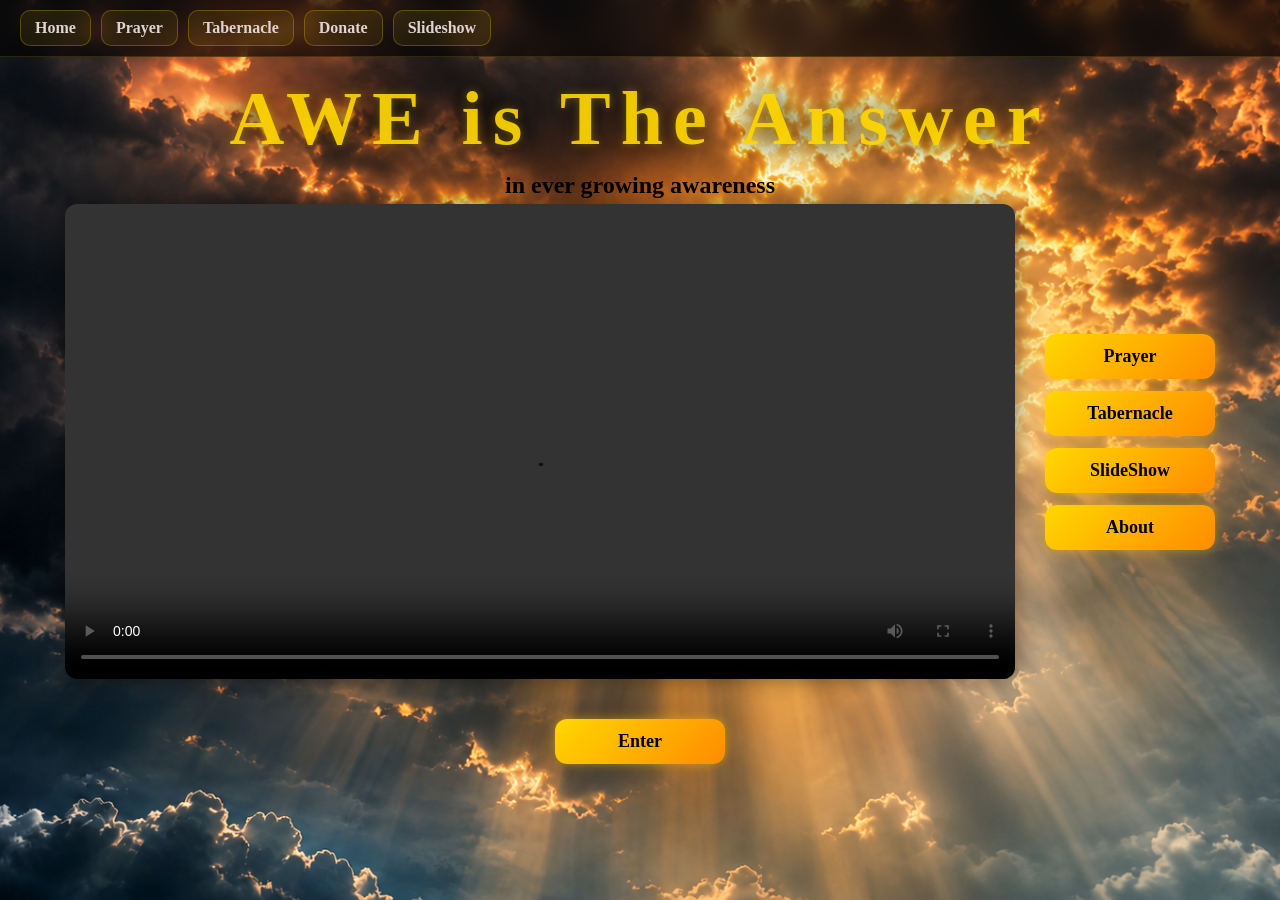
==== commit 913b9c6d: "title" ====
--- a/index.html
+++ b/index.html
@@ -20,7 +20,10 @@
     </div>
 
     <div class="hero-content">
-        <h1 class="heading">AWE</h1>
+        <h1 class="heading">AWE is The Answer</h1>
+    </div>
+    <div>
+        <h2 id="h2header">in ever growing awareness</h2>
     </div>
 
 </header>
--- a/style.css
+++ b/style.css
@@ -25,6 +25,10 @@
     min-height: 100vh;
 }
 
+#h2header {
+    text-align: center;
+    
+}
 
 /* =========================
    NAVBAR
